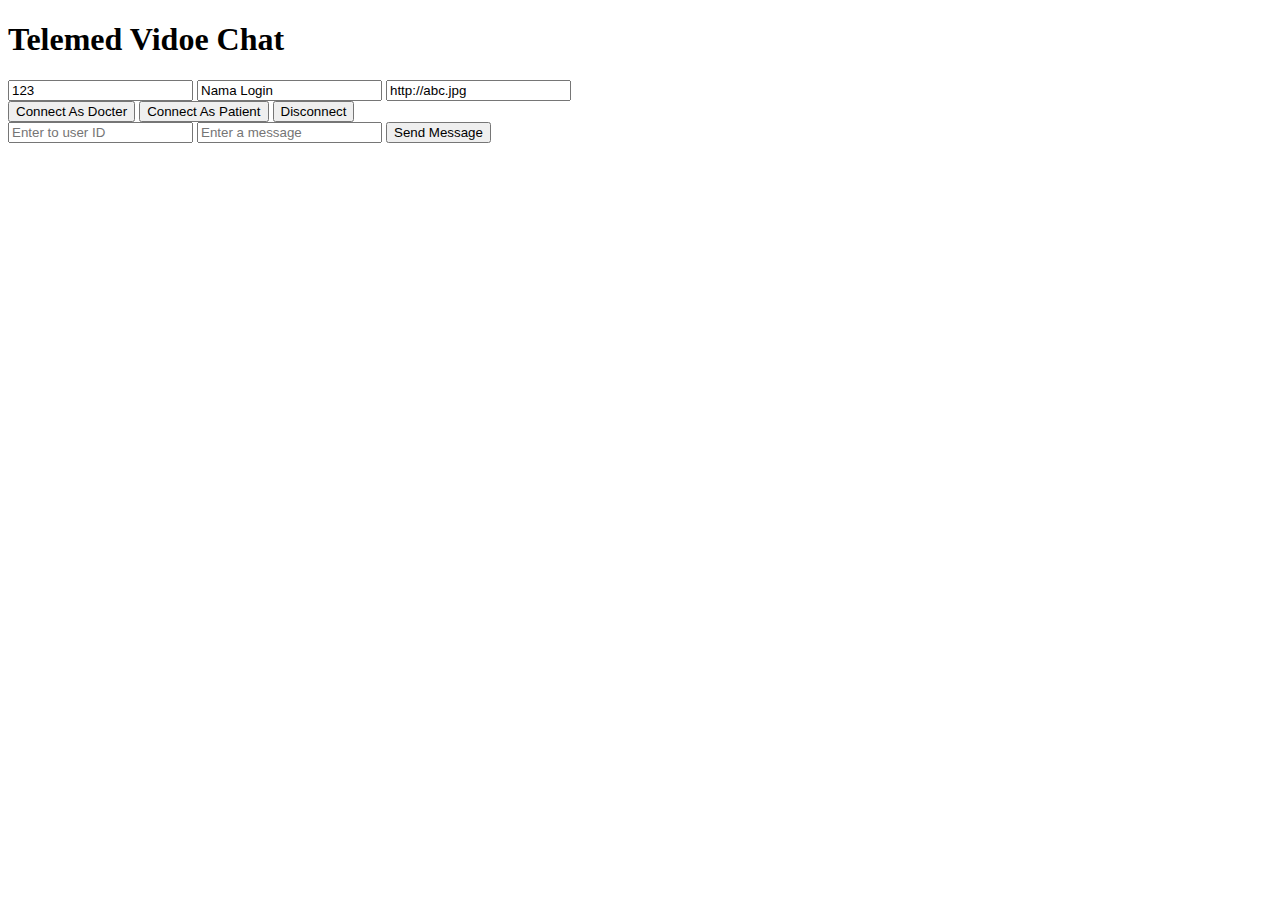
==== index2.html @ 27a1eb85 "standar chatting" ====
<!DOCTYPE html>
<html>
	<head>
	  <title>Telemed Video Chat</title>
	</head>
	<body>
		<h1>Telemed Vidoe Chat</h1>
		
		<div id="profile">
			<input type="text" id="id" value="123" placeholder="ID" />
			<input type="text" id="name" value="Nama Login" placeholder="Name" />
			<input type="text" id="photo" value="http://abc.jpg" placeholder="Photo" />
		</div>
		
		<div id="buttons">
			<button id="connectAsDocterButton">Connect As Docter</button>
			<button id="connectAsPatientButton">Connect As Patient</button>
			<button id="disconnectButton">Disconnect</button>
		</div>
		
		<div id="messages">
			<input type="text" id="toId" value="" placeholder="Enter to user ID" />
			<input type="text" id="message" value="" placeholder="Enter a message" />
			<button id="sendMessageButton">Send Message</button>
		</div>
		
		<script src="socket.io.min.js"></script>
		<script src="js/main2.js"></script>
	</body>
</html>
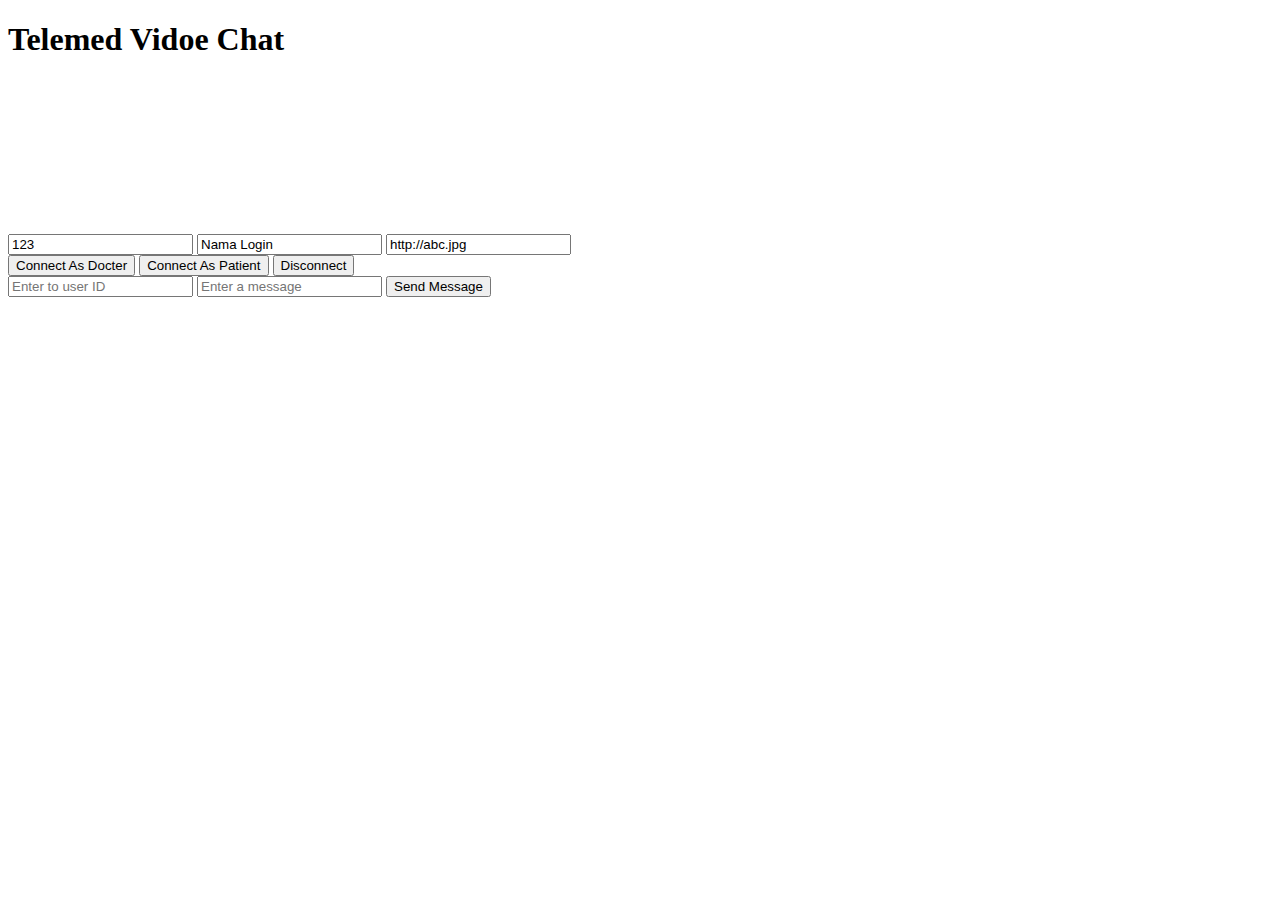
==== commit dfbdaf94: "Basicl video call" ====
--- a/index2.html
+++ b/index2.html
@@ -5,6 +5,11 @@
 	</head>
 	<body>
 		<h1>Telemed Vidoe Chat</h1>
+		
+		<div id="videos">
+			<video id="localVideo" autoplay muted></video>
+			<video id="remoteVideo" autoplay></video>
+		</div>
 		
 		<div id="profile">
 			<input type="text" id="id" value="123" placeholder="ID" />
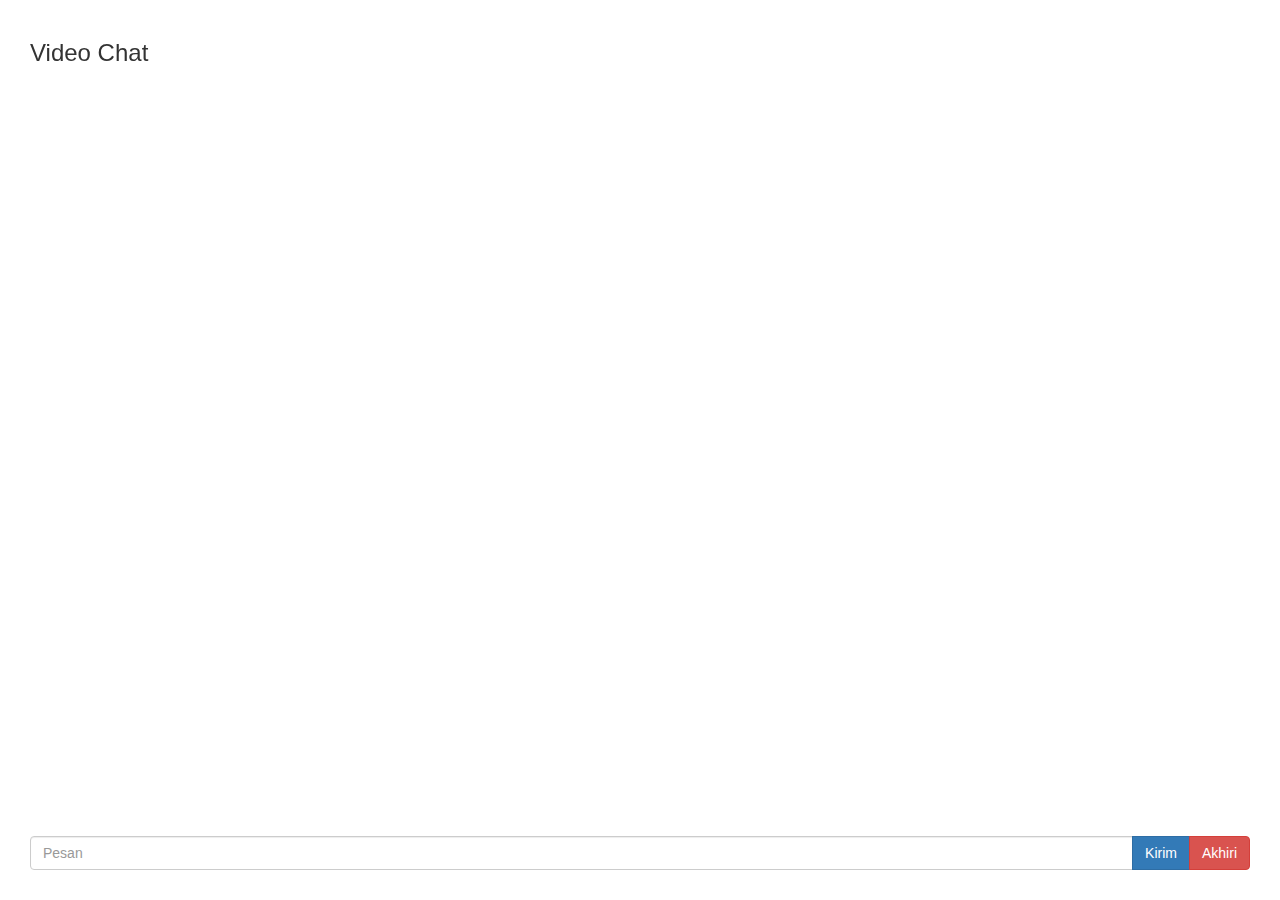
==== commit 628270e7: "Finish Normal Video Call" ====
--- a/index2.html
+++ b/index2.html
@@ -1,35 +1,89 @@
 <!DOCTYPE html>
 <html>
 	<head>
-	  <title>Telemed Video Chat</title>
+		<meta http-equiv="X-UA-Compatible" content="IE=edge">
+		<meta name="viewport" content="width=device-width, initial-scale=1">
+		
+		<title>Telemed Video Chat</title>
+		
+		<link href="css/bootstrap.min.css" rel="stylesheet" />
+		<link href="css/app.css" rel="stylesheet" />
+		
+		<script src="js/jquery-3.2.1.min.js"></script>
+		<script src="js/bootstrap.min.js"></script>
 	</head>
 	<body>
-		<h1>Telemed Vidoe Chat</h1>
-		
-		<div id="videos">
-			<video id="localVideo" autoplay muted></video>
-			<video id="remoteVideo" autoplay></video>
+		<div class="site-wrapper">
+			<div class="site-wrapper-inner">
+				<div class="cover-container">
+					<div class="inner cover" style="padding: 0 !important;">
+						<video id="remoteVideo" style="width:100%; height:100%; max-width:100%; max-height:100%; object-fit:cover; position: absolute;" autoplay></video>
+					</div>
+
+					<div class="masthead clearfix">
+						<div class="inner">
+							<h3 class="masthead-brand">Video Chat</h3>
+						</div>
+					</div>
+
+					<div class="mastfoot">
+						<div class="inner">
+							<div>
+								<video id="localVideo" style="max-width: 150px;" autoplay muted></video>
+							</div>
+							<div style="max-height: 100px; overflow-y: auto; margin-bottom: 5px;">
+								<ul id="messageList" style="list-style: none; padding-left: 2px;">
+								</ul>
+							</div>
+							<div>
+								<div class="input-group">
+									<input id="messageTextBox" type="text" class="form-control custom-control" placeholder="Pesan">
+									<span class="input-group-btn">
+										<button id="messageSendButton" type="button" class="btn btn-primary">Kirim</button>
+										<button id="callEndButton" type="button" class="btn btn-danger">Akhiri</button>
+									</span>
+								</div>
+							</div>
+						</div>
+					</div>
+				</div>
+			</div>
 		</div>
 		
-		<div id="profile">
-			<input type="text" id="id" value="123" placeholder="ID" />
-			<input type="text" id="name" value="Nama Login" placeholder="Name" />
-			<input type="text" id="photo" value="http://abc.jpg" placeholder="Photo" />
+		<!-- Modal -->
+		<div id="modalCalling" class="modal fade" tabindex="-1" role="dialog" aria-labelledby="modalCallingLabel" data-backdrop="static" data-keyboard="false">
+			<div class="modal-dialog" role="document">
+				<div class="modal-content">
+					<div class="modal-header">
+						<h4 id="modalCallingLabel" class="modal-title">Seseorang Memanggil</h4>
+					</div>
+					<div class="modal-body">
+						<button type="button" id="callAnswerButton" class="btn btn-primary btn-lg btn-block">Jawab</button>
+						<button type="button" id="callRejectButton" class="btn btn-danger btn-lg btn-block">Tutup</button>
+					</div>
+				</div>
+			</div>
 		</div>
 		
-		<div id="buttons">
-			<button id="connectAsDocterButton">Connect As Docter</button>
-			<button id="connectAsPatientButton">Connect As Patient</button>
-			<button id="disconnectButton">Disconnect</button>
-		</div>
-		
-		<div id="messages">
-			<input type="text" id="toId" value="" placeholder="Enter to user ID" />
-			<input type="text" id="message" value="" placeholder="Enter a message" />
-			<button id="sendMessageButton">Send Message</button>
+		<!-- Modal -->
+		<div id="modalUsers" class="modal fade" tabindex="-1" role="dialog" aria-labelledby="modalUsersLabel">
+			<div class="modal-dialog" role="document">
+				<div class="modal-content">
+					<div class="modal-header">
+						<h3 id="modalUsersLabel" class="modal-title">Daftar Peserta</h3>
+					</div>
+					<div class="modal-body">
+						<h4>Pilih peserta untuk memulai percakapan</h4>
+						<div id="modalUsersList" style="max-height: 250px; overflow-y: auto; padding: 10px;">
+							
+						</div>
+					</div>
+				</div>
+			</div>
 		</div>
 		
 		<script src="socket.io.min.js"></script>
+		<script src="js/lib/adapter.js"></script>
 		<script src="js/main2.js"></script>
 	</body>
 </html>
--- a/css/app.css
+++ b/css/app.css
@@ -0,0 +1,124 @@
+/*
+ * Globals
+ */
+
+/* Links */
+a,
+a:focus,
+a:hover {
+	/* color: #fff; */
+}
+
+/* Custom default button */
+.btn-default,
+.btn-default:hover,
+.btn-default:focus {
+	/* color: #333; */
+	/* text-shadow: none; /* Prevent inheritance from `body` */ */
+	/* background-color: #fff; */
+	/* border: 1px solid #fff; */
+}
+
+
+/*
+ * Base structure
+ */
+
+html,
+body {
+	height: 100%;
+	/* background-color: #333; */
+}
+body {
+	/* color: #fff; */
+	/* text-align: center; */
+	/* text-shadow: 0 1px 3px rgba(0,0,0,.5); */
+}
+
+/* Extra markup and styles for table-esque vertical and horizontal centering */
+.site-wrapper {
+	display: table;
+	width: 100%;
+	height: 100%; /* For at least Firefox */
+	min-height: 100%;
+	/* -webkit-box-shadow: inset 0 0 100px rgba(0,0,0,.5); */
+			/* box-shadow: inset 0 0 100px rgba(0,0,0,.5); */
+}
+.site-wrapper-inner {
+	vertical-align: top;
+}
+.cover-container {
+	margin-right: auto;
+	margin-left: auto;
+}
+
+/* Padding for spacing */
+.inner {
+	padding: 30px;
+}
+
+
+/*
+ * Header
+ */
+.masthead-brand {
+	margin-top: 10px;
+	margin-bottom: 10px;
+}
+
+@media (min-width: 768px) {
+	.masthead-brand {
+		float: left;
+	}
+	.masthead-nav {
+		float: right;
+	}
+}
+
+
+/*
+ * Cover
+ */
+
+.cover {
+	padding: 0 20px;
+}
+.cover .btn-lg {
+	padding: 10px 20px;
+	font-weight: bold;
+}
+
+
+/*
+ * Footer
+ */
+
+.mastfoot {
+	/* color: #999; /* IE8 proofing */ */
+	/* color: rgba(255,255,255,.5); */
+}
+
+
+/*
+ * Affix and center
+ */
+
+/* Pull out the header and footer */
+.masthead {
+	position: fixed;
+	top: 0;
+}
+.mastfoot {
+	position: fixed;
+	bottom: 0;
+}
+/* Start the vertical centering */
+.site-wrapper-inner {
+	vertical-align: middle;
+}
+/* Handle the widths */
+.masthead,
+.mastfoot,
+.cover-container {
+	width: 100%; /* Must be percentage or pixels for horizontal alignment */
+}